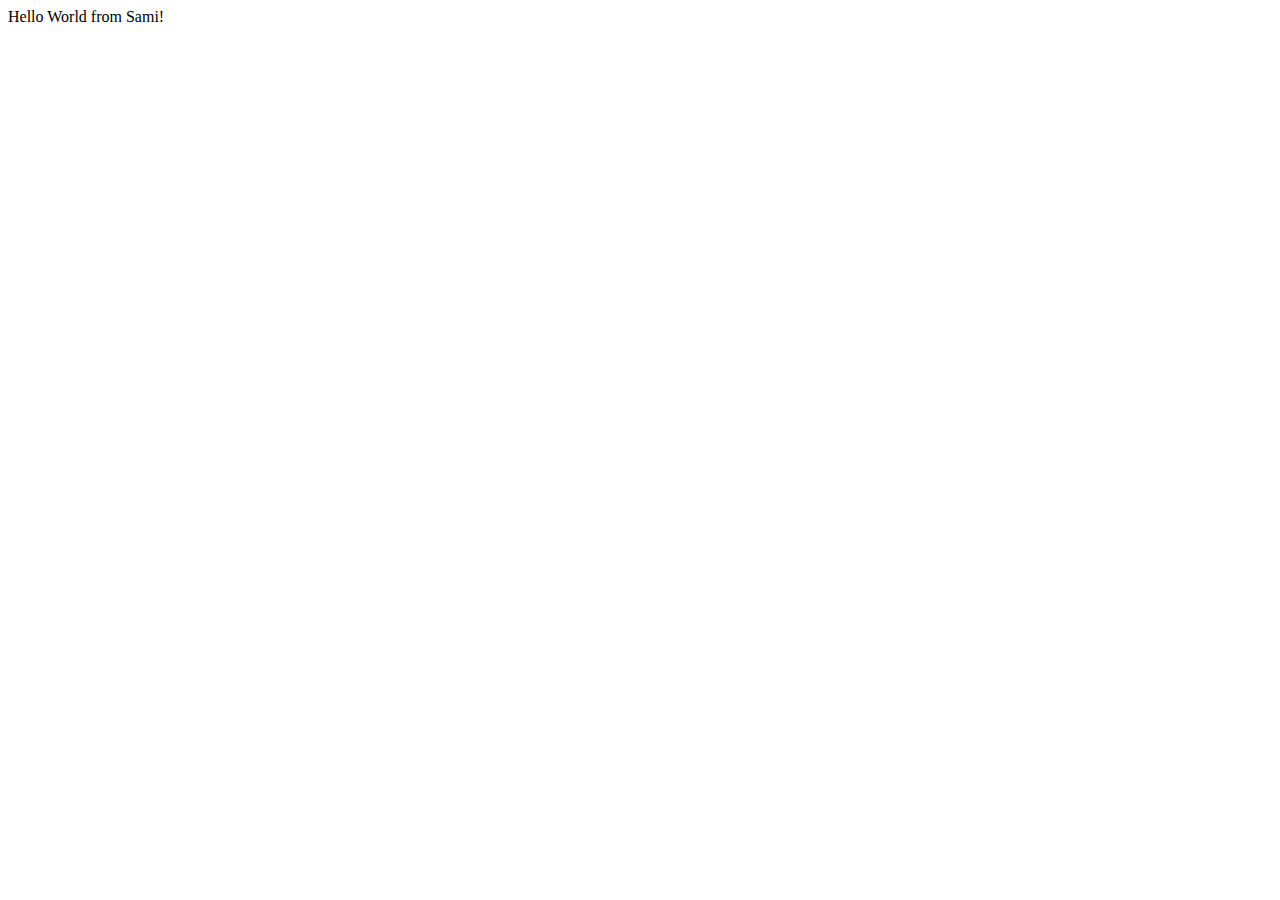
==== index.html @ 30451837 "Create index.html" ====
<!DOCTYPE html>
   <html>
      <head>
         <meta charset="utf-8"/>
         <title>Hello World Web Site</title>
      </head>
      <body>
         Hello World from Sami!
      </body>
   </html>
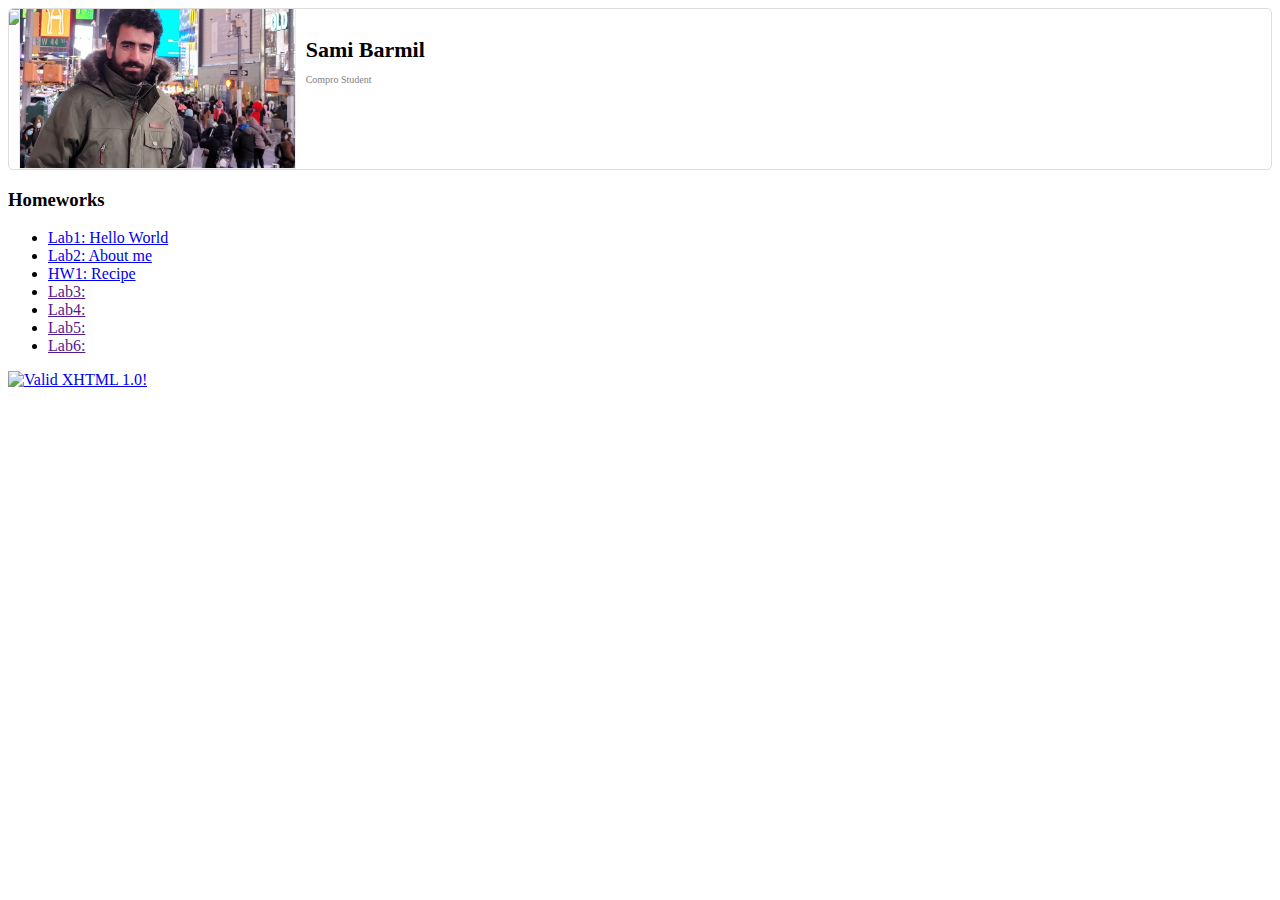
==== commit 71546dc3: "imporvments" ====
--- a/index.html
+++ b/index.html
@@ -1,10 +1,61 @@
 <!DOCTYPE html>
-   <html>
-      <head>
-         <meta charset="utf-8"/>
-         <title>Hello World Web Site</title>
-      </head>
-      <body>
-         Hello World from Sami!
-      </body>
-   </html>
+<html xmlns="http://www.w3.org/1999/xhtml" xml:lang="en" >
+
+<head>
+  <meta name="referrer" content="origin-when-cross-origin">
+  <title>Sami Barmil</title>
+  <link rel="stylesheet" href="mystyle.css">
+</head>
+
+<body>
+  <div>
+    <div>
+
+      <div class="user_profile_cap">
+
+        <div class="user_profile_cover">
+          <img
+            src="https://1.bp.blogspot.com/-7rEgVqxtC-U/WS2jxCPfIzI/AAAAAAAAAJM/bMBKeJ1JtUchZ8ginmy2B1VhkJnn_X4WACLcB/s1600/banner-web-development.png"
+            alt="img" />
+        </div>
+
+        <div class="user_profile_headline">
+          <img src="imgs/profile.jpeg" alt="img" />
+
+          <h2>Sami Barmil</h2>
+          <span>Compro Student</span>
+        </div>
+
+      </div>
+    </div>
+
+    <div>
+      <h3>
+        Homeworks
+      </h3>
+      <ul>
+        <li><a href="https://samibarmil.github.io/helloWorld">Lab1: Hello World</a></li>
+        <li><a href="https://samibarmil.github.io/aboutme">Lab2: About me</a></li>
+        <li><a href="https://samibarmil.github.io/recipe">HW1: Recipe</a></li>
+        <li><a href="">Lab3:</a></li>
+        <li><a href="">Lab4:</a></li>
+        <li><a href="">Lab5:</a></li>
+        <li><a href="">Lab6:</a></li>
+      </ul>
+    </div>
+
+    <div>
+
+    </div>
+
+  </div>
+ <p>
+      <a href="https://validator.w3.org/check?uri=referer"><img
+          src="http://www.w3.org/Icons/valid-xhtml10"
+          alt="Valid XHTML 1.0!" height="31" width="88" /></a>
+    </p>
+</body>
+
+
+
+</html>
--- a/mystyle.css
+++ b/mystyle.css
@@ -0,0 +1,50 @@
+.user_profile_cap {
+    width: 970;
+    height: auto 13;
+    border: 1px solid #DDD;
+    -webkit-border-radius: 5px;
+    -moz-border-radius: 5px;
+    border-radius: 5px;
+      overflow:hidden;
+  }
+  
+  .user_profile_cover img{
+      width: fit-content;
+      height: fit-content;
+      -webkit-border-top-left-radius: 5px;
+      -webkit-border-top-right-radius: 5px;
+      -moz-border-radius-topleft: 5px;
+      -moz-border-radius-topright: 5px;
+      border-top-left-radius: 5px;
+      border-top-right-radius: 5px;
+  }
+  
+  .user_profile_headline {
+    padding: 10px;
+    font-size: 23px;
+  }
+  .user_profile_headline img{
+      border:1px solid #EEEEEE;
+      width:200x;
+      height:220px;
+      float:left;
+      margin:-90px 10px 0  0;
+      position:relative;
+      z-index:111;
+      
+      background-color:white;
+  }
+  .user_profile_headline h2{
+   
+      margin:0;
+      padding:0;
+      font-size:22px;
+      font-weight:bold;
+      display:block;   
+  }
+  .user_profile_headline span{
+      font-size:10px;
+      font-family:verdana;
+      color:gray;
+   
+  }